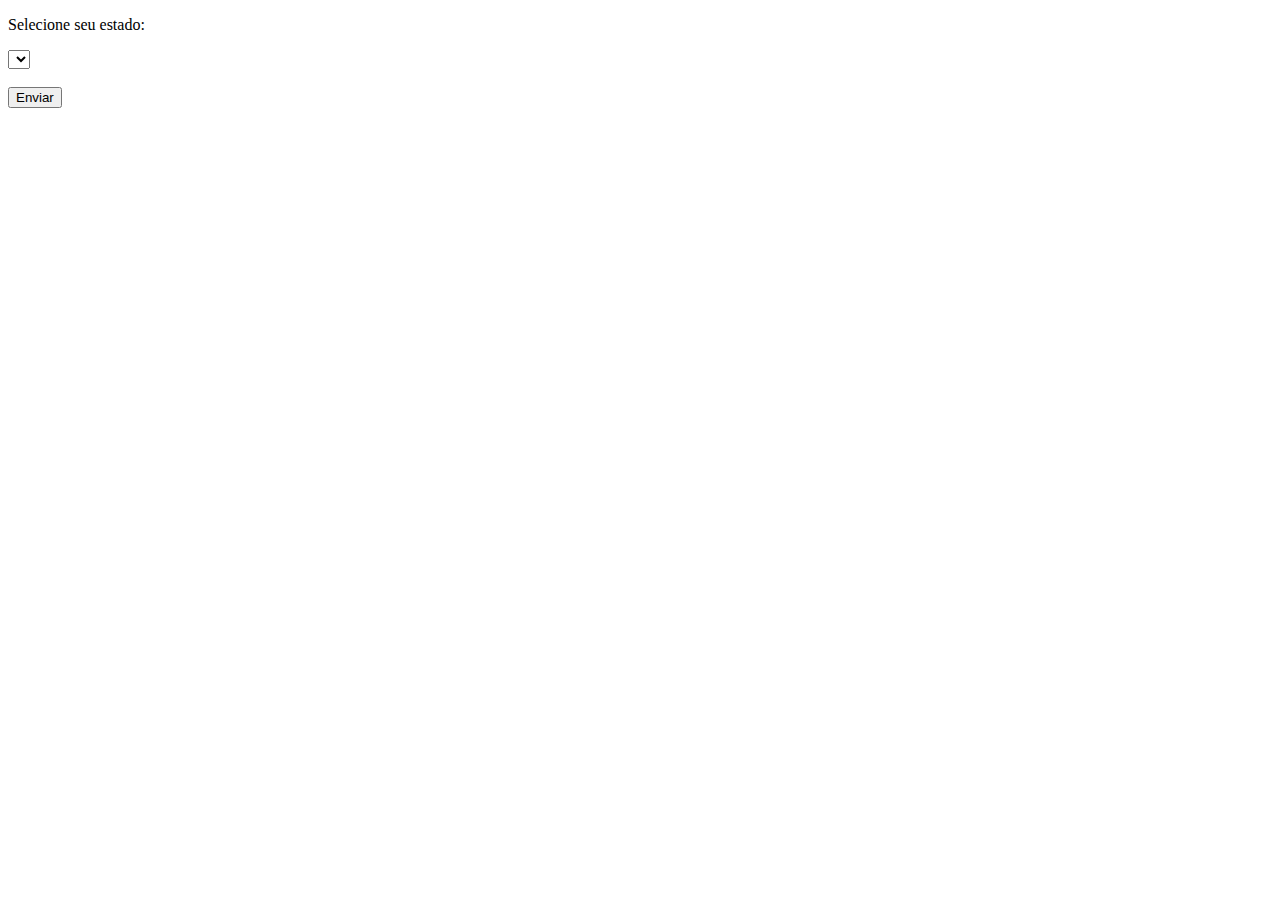
==== recuperacao2/questao14/index14.html @ ee2b8ea7 "rec2" ====
<!DOCTYPE html>
<html lang="pt-br">
<head>
    <meta charset="UTF-8">
    <meta http-equiv="X-UA-Compatible" content="IE=edge">
    <meta name="viewport" content="width=device-width, initial-scale=1.0">
    <script src="app14.js"></script>
    <title>Questão número 14</title>
</head>
<body>
    <form>
        <p>Selecione seu estado:</p>
        <select>
            <option id="1"></option>
            <option id="2"></option>
            <option id="3"></option>
            <option id="4"></option>
            <option id="5"></option>
            <option id="6"></option>
        </select>
        <br><br>
        <button>Enviar</button>
    </form>
</body>
</html>
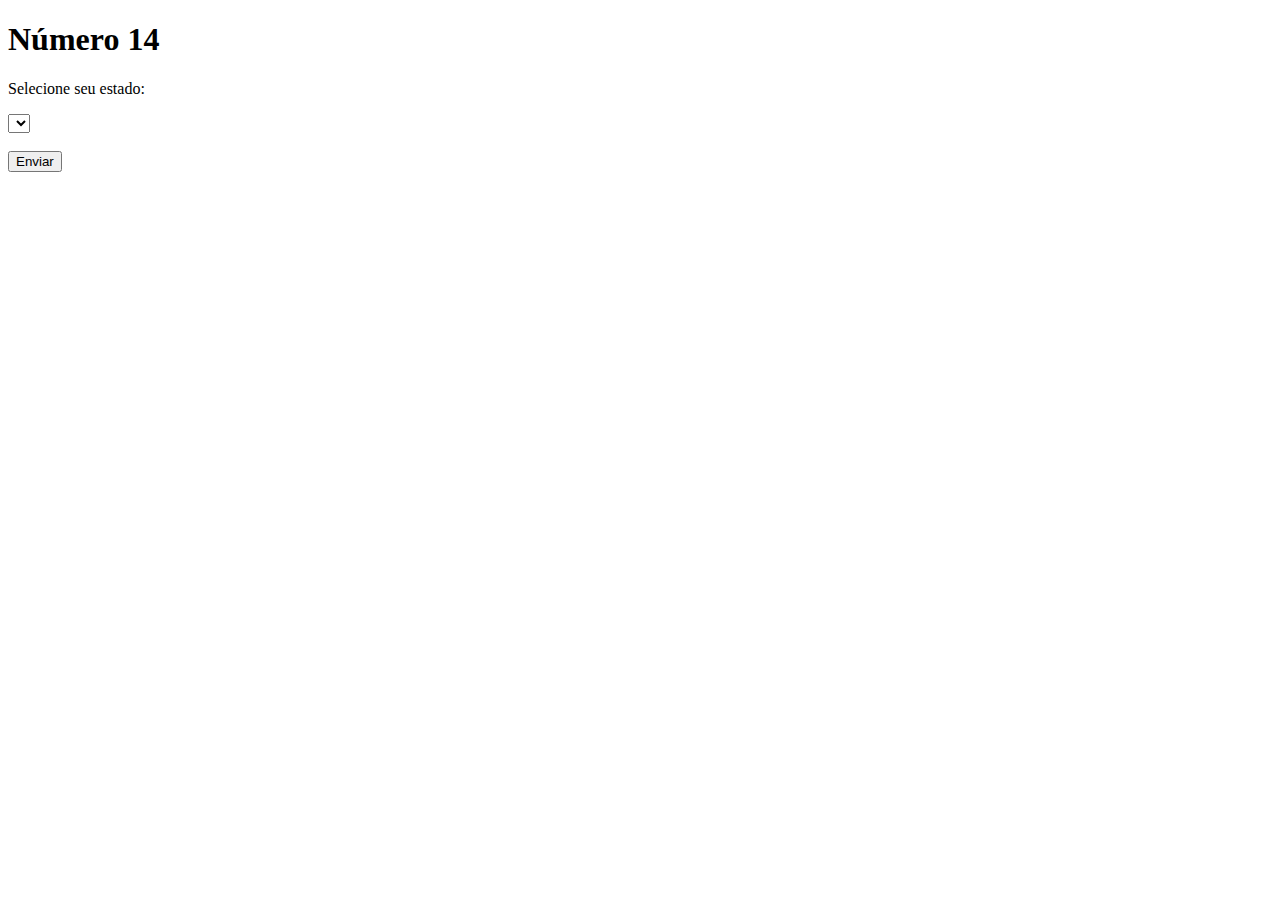
==== commit bbc53252: "rec2" ====
--- a/recuperacao2/questao14/index14.html
+++ b/recuperacao2/questao14/index14.html
@@ -8,6 +8,7 @@
     <title>Questão número 14</title>
 </head>
 <body>
+    <h1> Número 14 </h1>
     <form>
         <p>Selecione seu estado:</p>
         <select>
@@ -22,4 +23,4 @@
         <button>Enviar</button>
     </form>
 </body>
-</html>+</html>
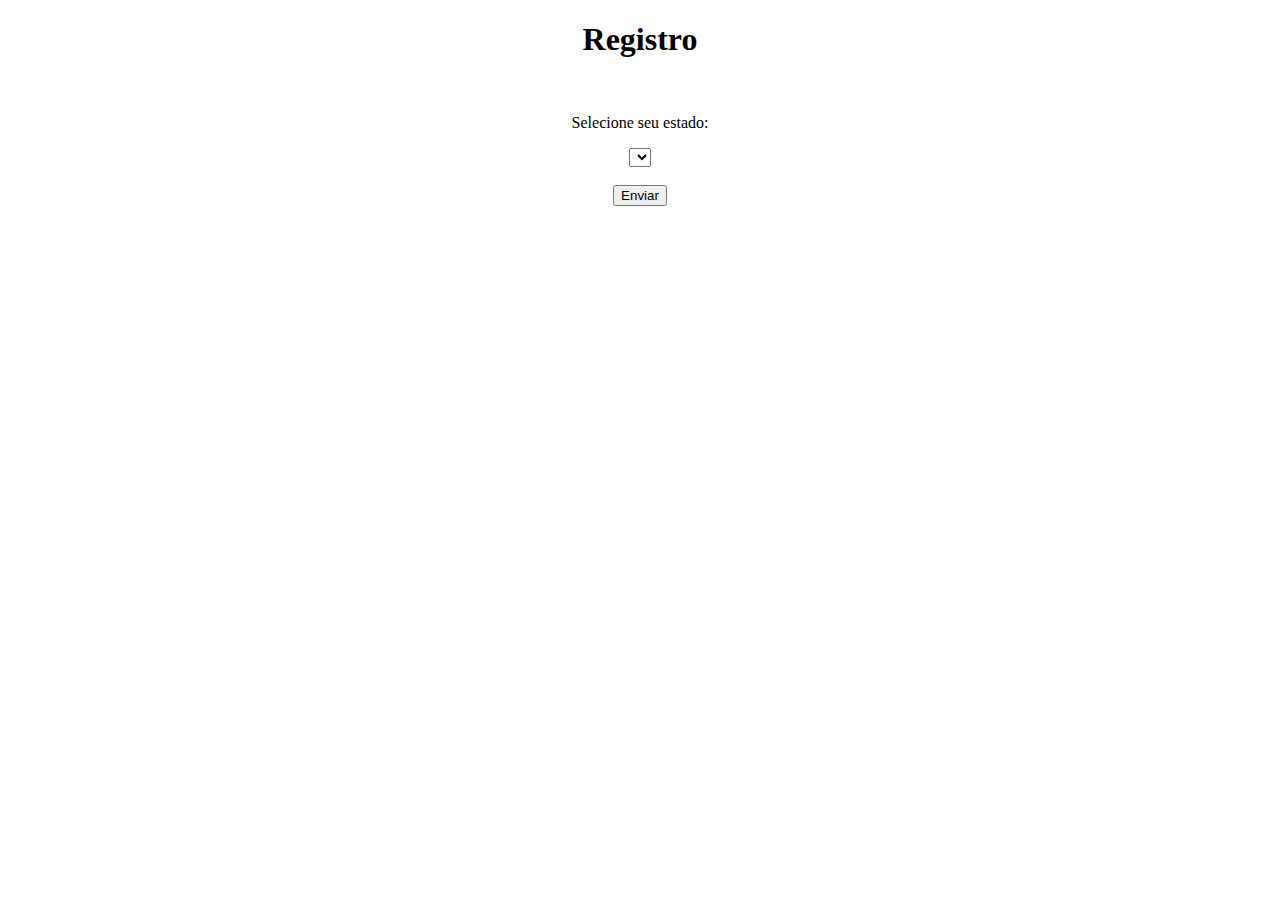
==== commit e05504ef: "rec2" ====
--- a/recuperacao2/questao14/index14.html
+++ b/recuperacao2/questao14/index14.html
@@ -1,14 +1,15 @@
 <!DOCTYPE html>
-<html lang="pt-br">
+<html lang="en">
 <head>
     <meta charset="UTF-8">
     <meta http-equiv="X-UA-Compatible" content="IE=edge">
     <meta name="viewport" content="width=device-width, initial-scale=1.0">
-    <script src="app14.js"></script>
-    <title>Questão número 14</title>
+    <script src="./js/app.js"></script>
+    <title>Estados</title>
 </head>
-<body>
-    <h1> Número 14 </h1>
+<body style="text-align: center;"  onload="estados()">
+    <h1>Registro</h1>
+    <br>
     <form>
         <p>Selecione seu estado:</p>
         <select>
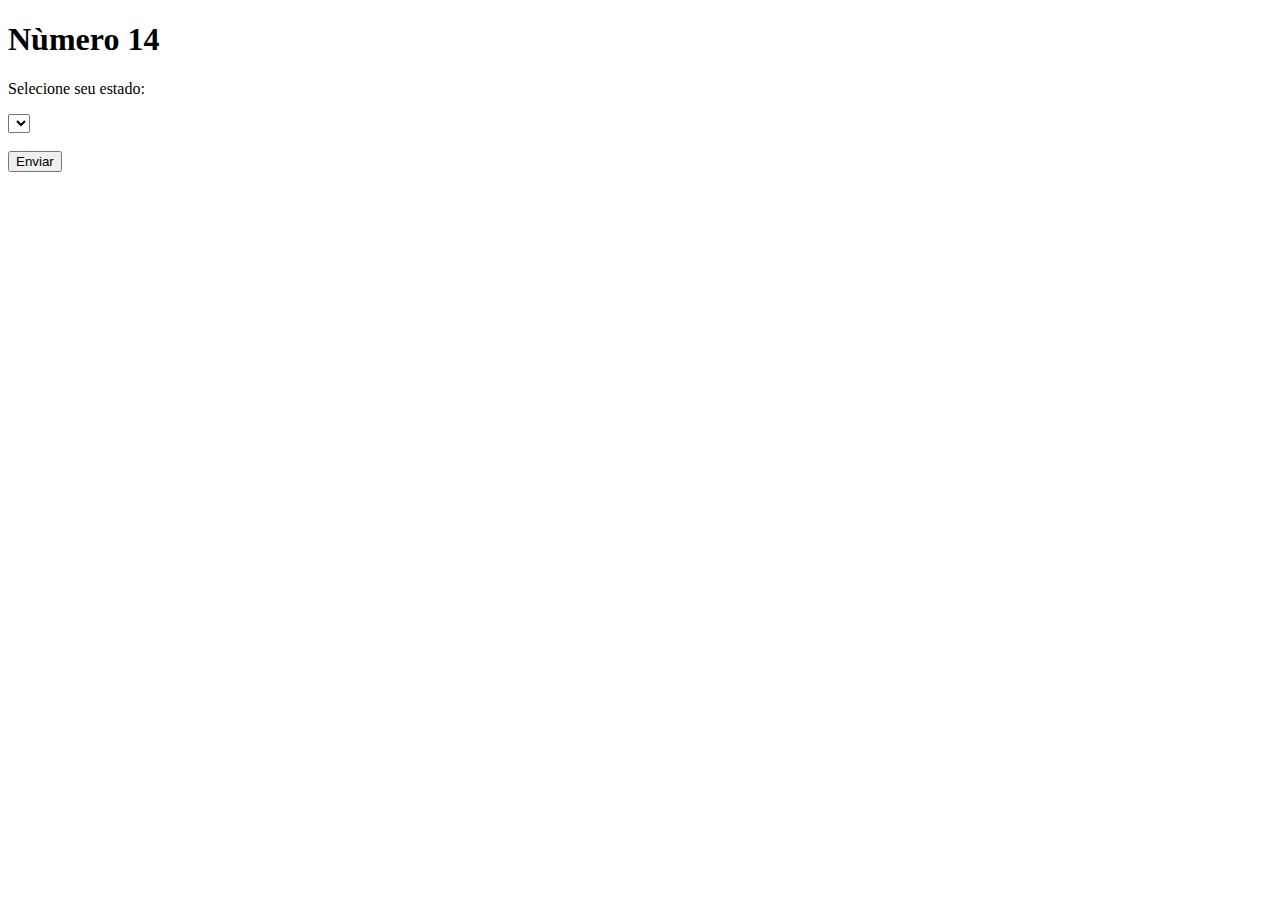
==== commit 58cce75a: "rec2" ====
--- a/recuperacao2/questao14/index14.html
+++ b/recuperacao2/questao14/index14.html
@@ -1,15 +1,14 @@
 <!DOCTYPE html>
-<html lang="en">
+<html lang="pt-br">
 <head>
     <meta charset="UTF-8">
     <meta http-equiv="X-UA-Compatible" content="IE=edge">
     <meta name="viewport" content="width=device-width, initial-scale=1.0">
-    <script src="./js/app.js"></script>
-    <title>Estados</title>
+    <script src="app14.js"></script>
+    <title>Questão número 14</title>
 </head>
-<body style="text-align: center;"  onload="estados()">
-    <h1>Registro</h1>
-    <br>
+<body>
+    <h1> Nùmero 14 </h1>
     <form>
         <p>Selecione seu estado:</p>
         <select>
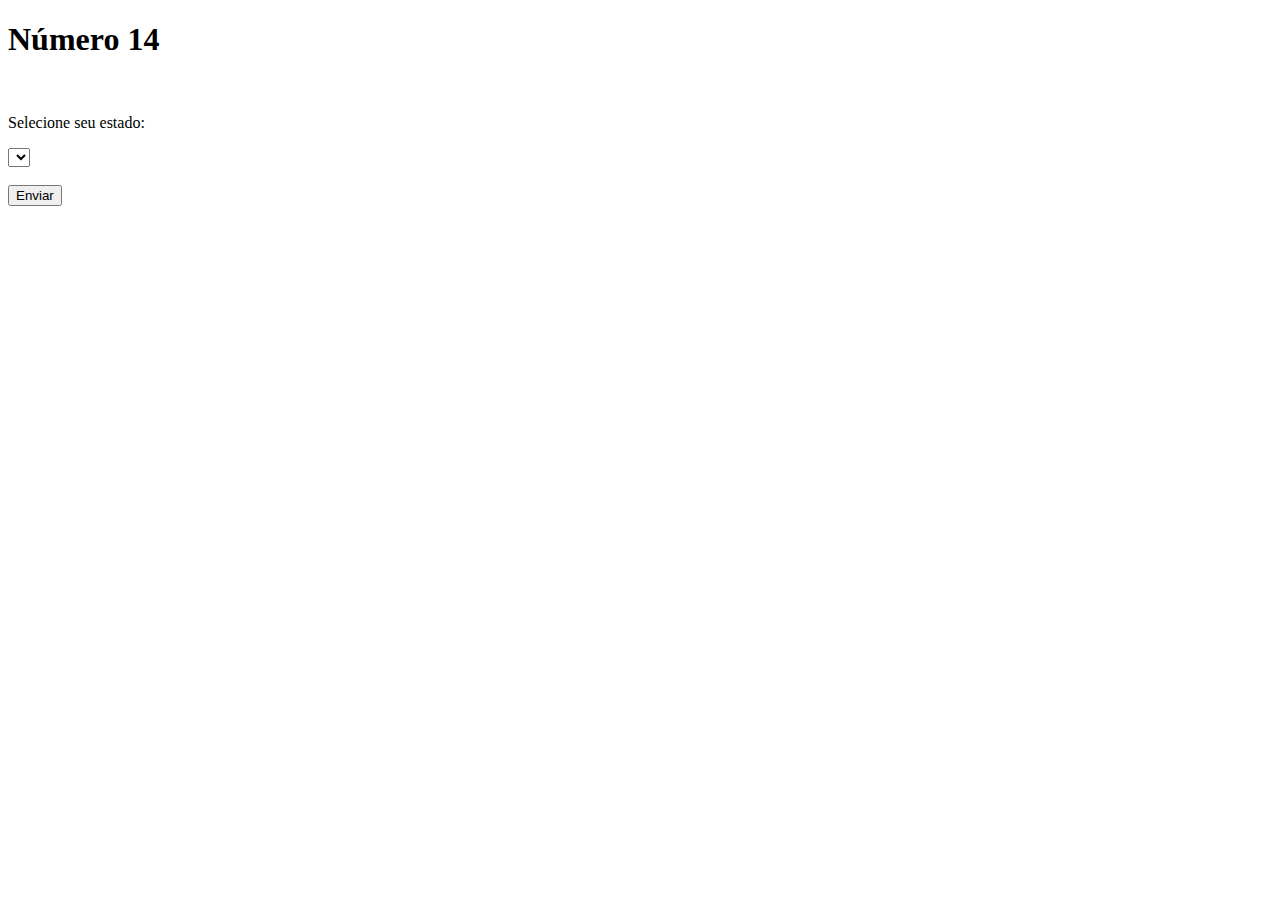
==== commit 8fc4af07: "rec2" ====
--- a/recuperacao2/questao14/index14.html
+++ b/recuperacao2/questao14/index14.html
@@ -1,5 +1,5 @@
 <!DOCTYPE html>
-<html lang="pt-br">
+<html lang="en">
 <head>
     <meta charset="UTF-8">
     <meta http-equiv="X-UA-Compatible" content="IE=edge">
@@ -8,7 +8,8 @@
     <title>Questão número 14</title>
 </head>
 <body>
-    <h1> Nùmero 14 </h1>
+    <h1>Número 14</h1>
+    <br>
     <form>
         <p>Selecione seu estado:</p>
         <select>
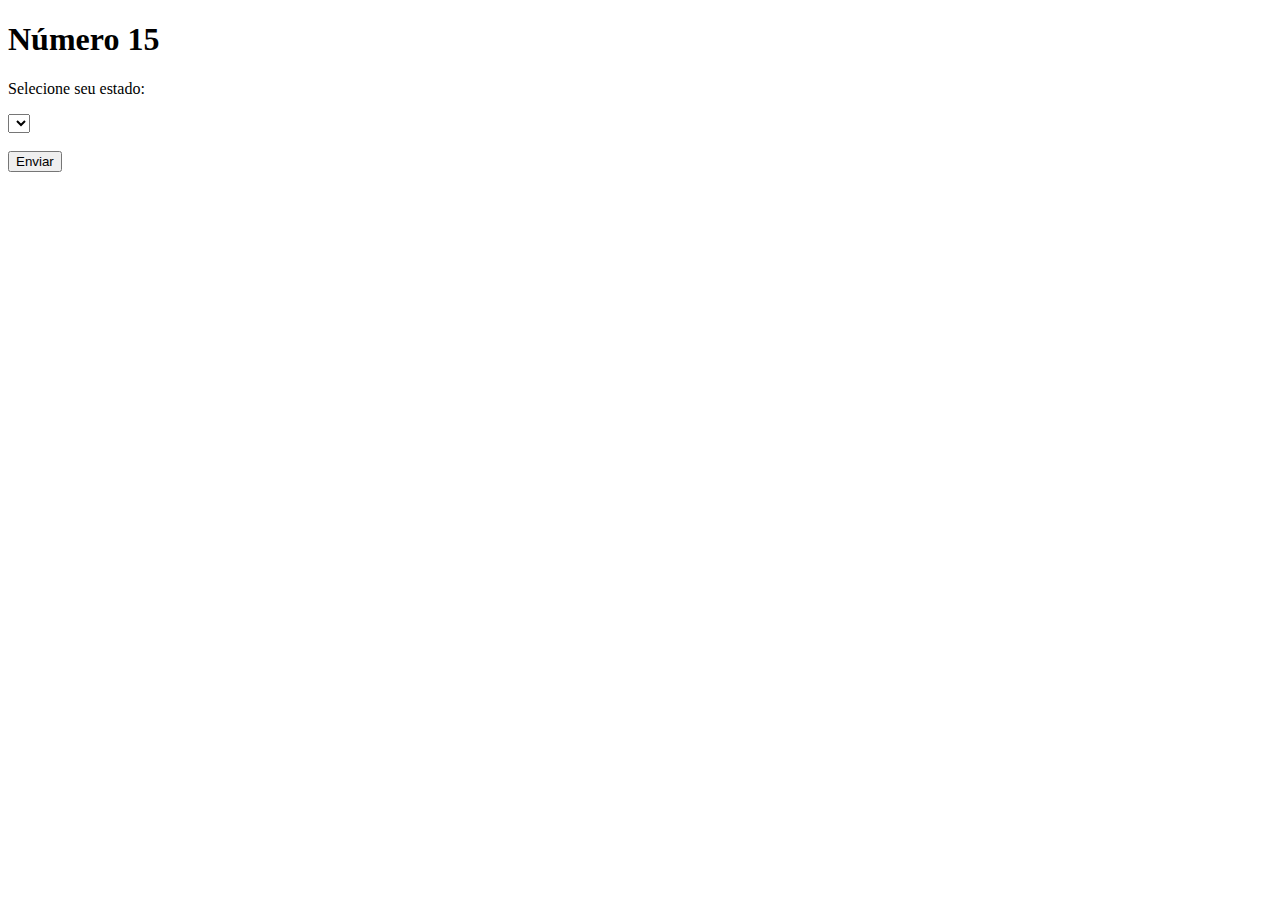
==== commit 5fc34bd3: "rec2" ====
--- a/recuperacao2/questao14/index14.html
+++ b/recuperacao2/questao14/index14.html
@@ -8,8 +8,7 @@
     <title>Questão número 14</title>
 </head>
 <body>
-    <h1>Número 14</h1>
-    <br>
+    <h1>Número 15</h1>
     <form>
         <p>Selecione seu estado:</p>
         <select>
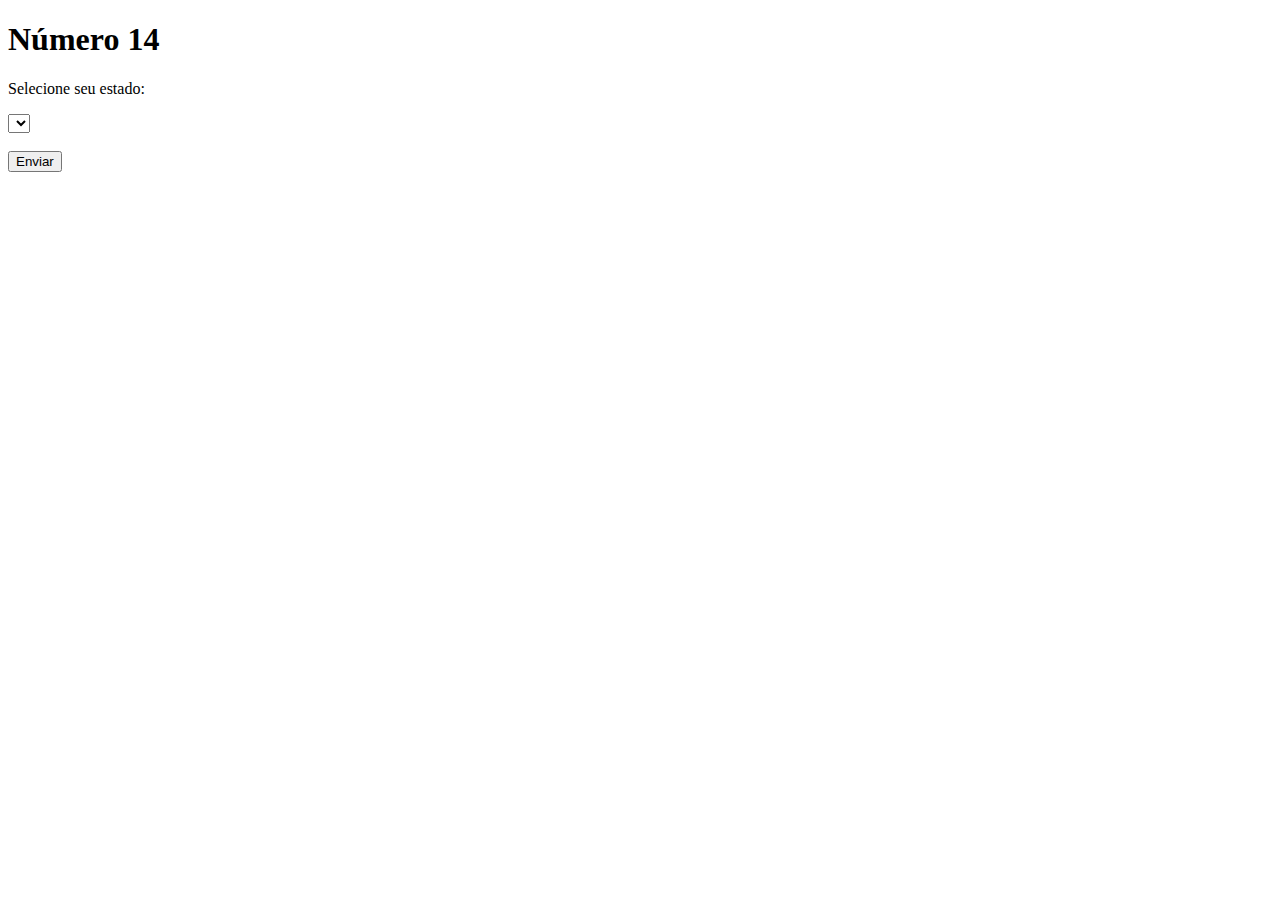
==== commit ac1f56bf: "rec2" ====
--- a/recuperacao2/questao14/index14.html
+++ b/recuperacao2/questao14/index14.html
@@ -8,7 +8,7 @@
     <title>Questão número 14</title>
 </head>
 <body>
-    <h1>Número 15</h1>
+    <h1>Número 14</h1>
     <form>
         <p>Selecione seu estado:</p>
         <select>
